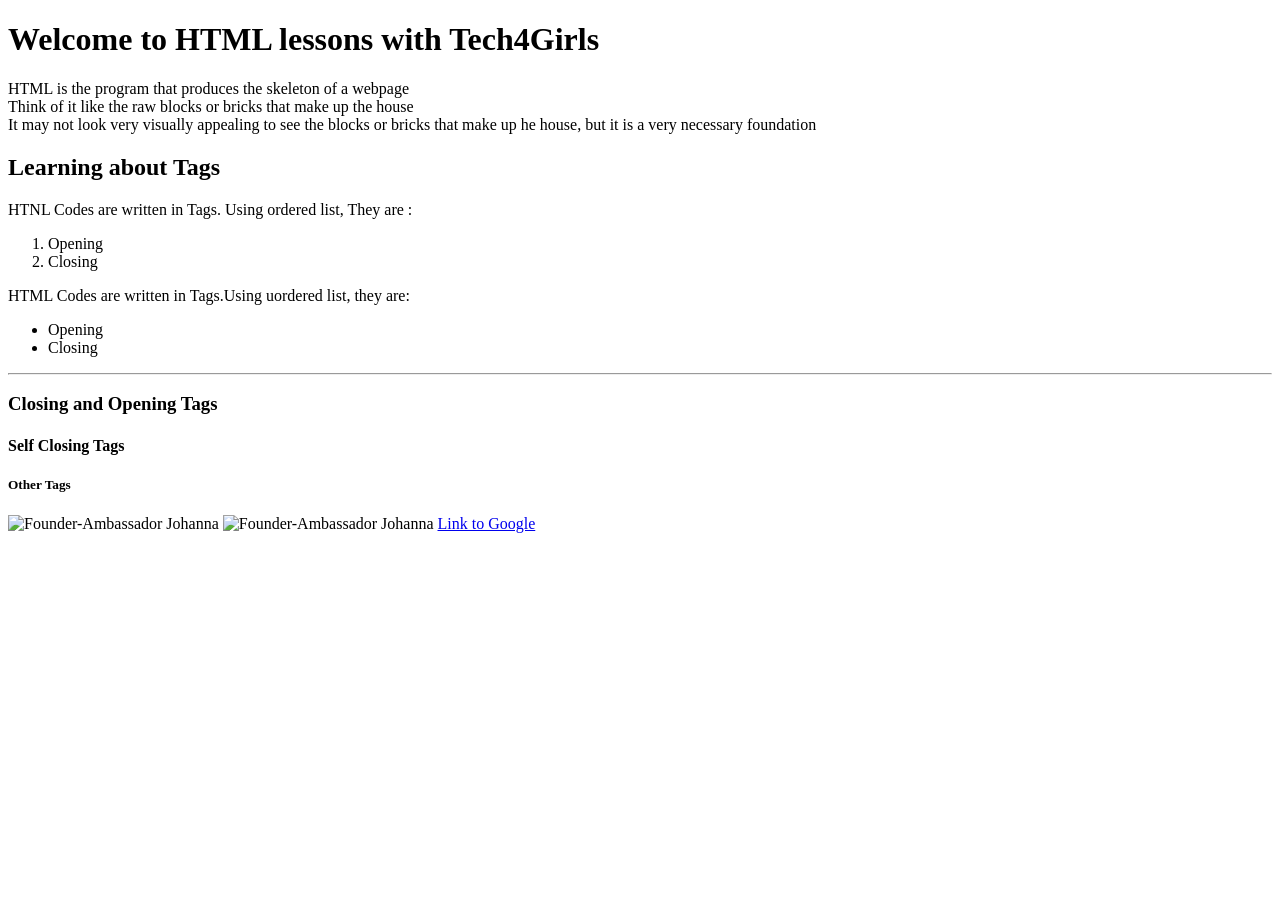
==== index.html @ 0d4c672e "Made changes to our landing page" ====
<!DOCTYPE html>
<html lang="en">
<head>
    <meta charset="UTF-8">
    <meta name="viewport" content="width=device-width, initial-scale=1.0">
    <title>HTMLPractice</title>
</head>
<body>
 <h1>Welcome to HTML lessons with Tech4Girls</h1>  
 <p>HTML is the program that produces the skeleton of a webpage <br>
    Think of it like the raw blocks or bricks that make up the house <br>
    It may not look very visually appealing to see the blocks or bricks 
    that make up he house, but it is a very necessary foundation
</p>
<h2>Learning about Tags</h2>
<p>HTNL Codes are written in Tags. Using ordered list, They are :</p>
<ol>
    <li>Opening</li>
    <li>Closing</li>
</ol>
<p>HTML Codes are written in Tags.Using uordered list, they are:</p>
<ul>
    <li>Opening</li>
    <li>Closing</ul>
</ul>
<hr>
 <h3>Closing and Opening Tags</h3>
 <h4>Self Closing Tags</h4>
 <h5>Other Tags</h5>
 <!-- <h6>Embeded Tags</h6> -->
  <!--This is a comment-->
    <img src="https://i.pinimg.com/originals/1f/b8/5f/1fb85f00c5ce69a4a8d4971580057207.jpg" alt="Founder-Ambassador Johanna">
    <img src="https://i.pinimg.com/originals/1f/b8/5f/1fb85f00c5ce69a4a8d4971580057207.jpg" alt="Founder-Ambassador Johanna">
    <a href="https://en.wikipedia.org/wiki/Google" target="_blank" rel="noopener noreferrer">Link to Google</a>

</body>
</html>
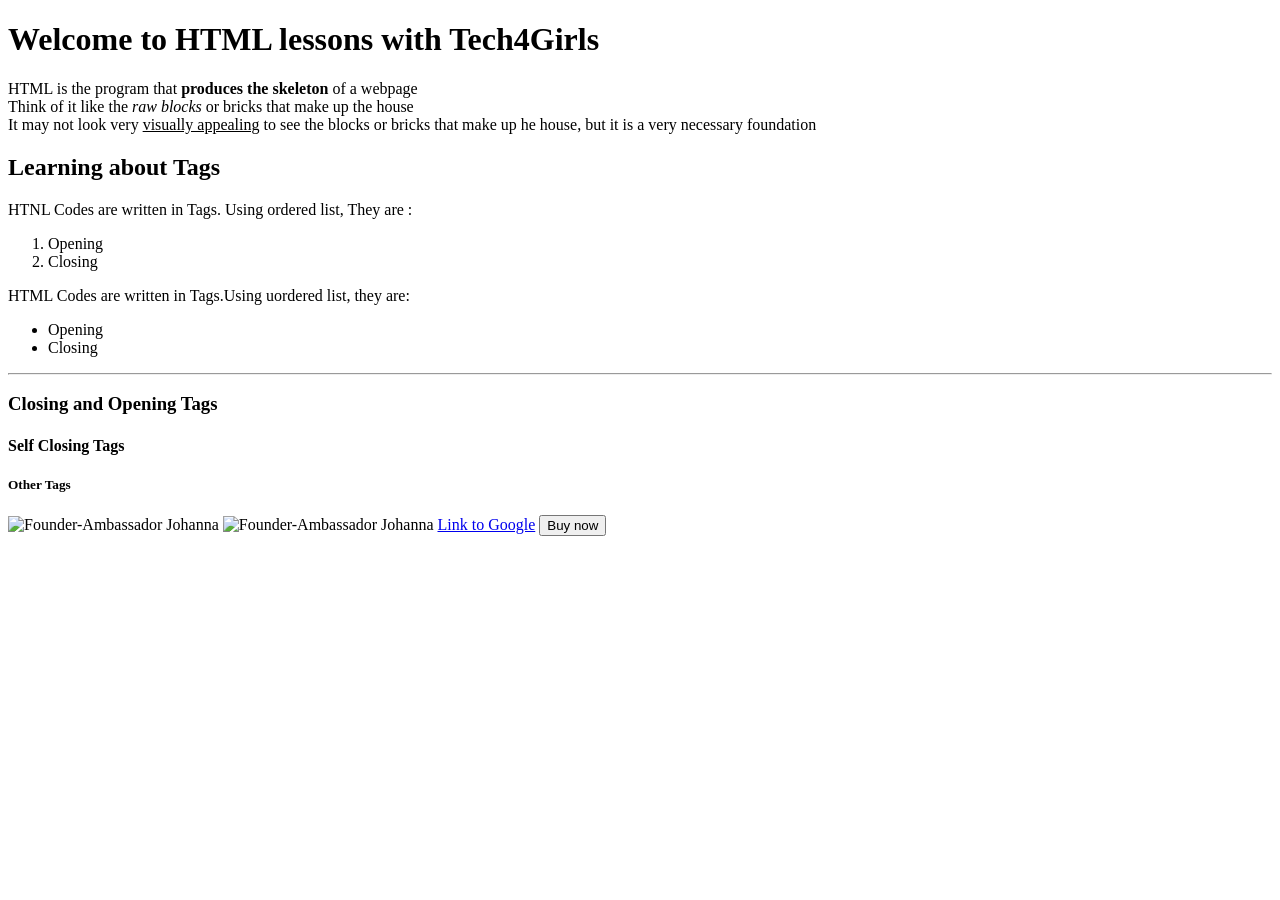
==== commit d322367b: "Added some font styling to my program" ====
--- a/index.html
+++ b/index.html
@@ -7,11 +7,12 @@
 </head>
 <body>
  <h1>Welcome to HTML lessons with Tech4Girls</h1>  
- <p>HTML is the program that produces the skeleton of a webpage <br>
-    Think of it like the raw blocks or bricks that make up the house <br>
-    It may not look very visually appealing to see the blocks or bricks 
+ <p>HTML is the program that <b>produces the skeleton</b> of a webpage <br>
+    Think of it like the <i>raw blocks</i> or bricks that make up the house <br>
+    It may not look very <u>visually appealing</u> to see the blocks or bricks 
     that make up he house, but it is a very necessary foundation
 </p>
+
 <h2>Learning about Tags</h2>
 <p>HTNL Codes are written in Tags. Using ordered list, They are :</p>
 <ol>
@@ -32,6 +33,7 @@
     <img src="https://i.pinimg.com/originals/1f/b8/5f/1fb85f00c5ce69a4a8d4971580057207.jpg" alt="Founder-Ambassador Johanna">
     <img src="https://i.pinimg.com/originals/1f/b8/5f/1fb85f00c5ce69a4a8d4971580057207.jpg" alt="Founder-Ambassador Johanna">
     <a href="https://en.wikipedia.org/wiki/Google" target="_blank" rel="noopener noreferrer">Link to Google</a>
+    <button>Buy now</button>
 
 </body>
 </html>
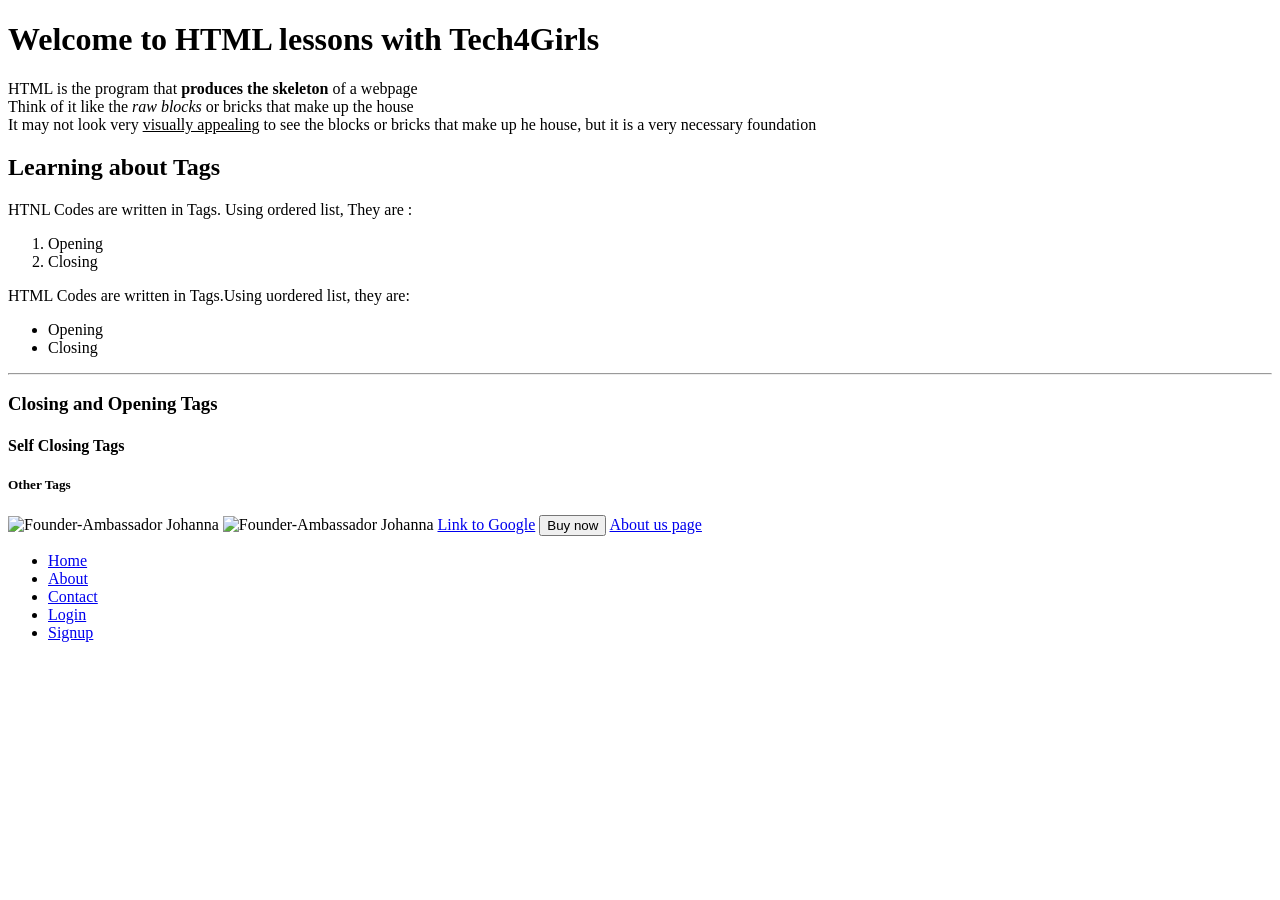
==== commit 82068064: "Added the navigation links to my homepage" ====
--- a/index.html
+++ b/index.html
@@ -34,6 +34,14 @@
     <img src="https://i.pinimg.com/originals/1f/b8/5f/1fb85f00c5ce69a4a8d4971580057207.jpg" alt="Founder-Ambassador Johanna">
     <a href="https://en.wikipedia.org/wiki/Google" target="_blank" rel="noopener noreferrer">Link to Google</a>
     <button>Buy now</button>
-
+    <a href="pages/about.html" target="_blank" rel="noopener noreferrer">About us page</a>
+<ul>
+     <li><a href="http://" target="" rel="noopener noreferrer">Home</a></li> 
+     <li><a href="pages/about.html" target="" rel="noopener noreferrer">About</a></li> 
+     <li><a href="pages/contact.html" target="" rel="noopener noreferrer">Contact</a></li> 
+     <li><a href="pages/login.html" target="" rel="noopener noreferrer">Login</a></li> 
+     <li><a href="page/signup.html" target="" rel="noopener noreferrer">Signup</a></li> 
+ </ul
+ <img src="schoolhealth.jpeg"
 </body>
 </html>
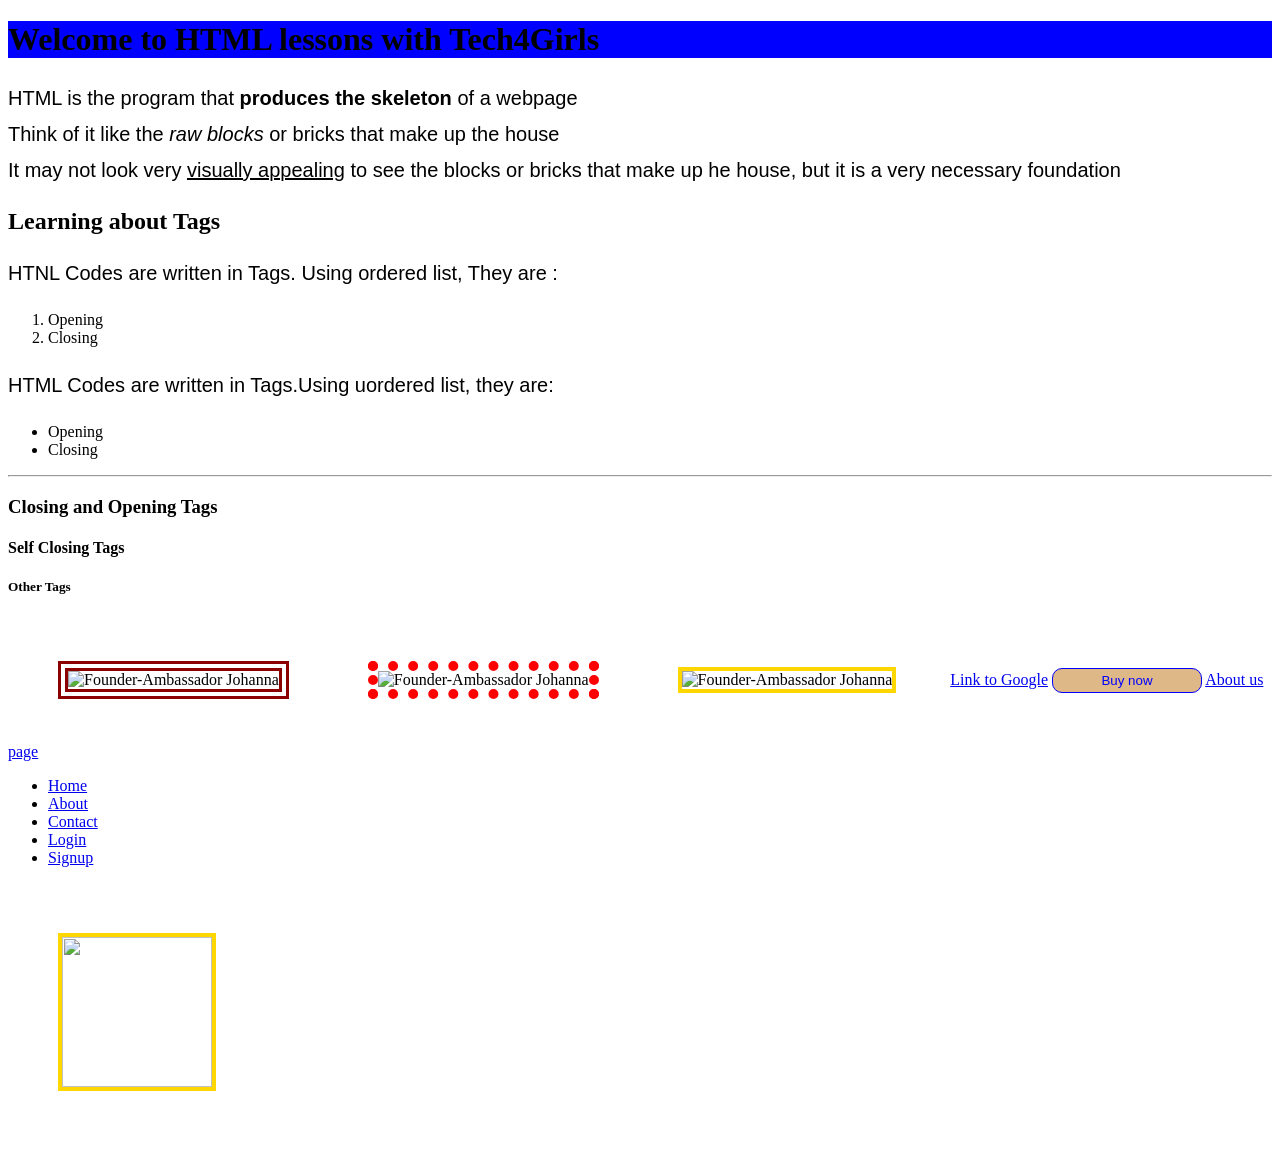
==== commit f8986271: "styled -embedded" ====
--- a/index.html
+++ b/index.html
@@ -4,9 +4,55 @@
     <meta charset="UTF-8">
     <meta name="viewport" content="width=device-width, initial-scale=1.0">
     <title>HTMLPractice</title>
+   <style>
+    img{
+        width: 150px;
+        height: 150px;
+        border: 4px solid gold;
+        margin: 50px;
+    } 
+
+    .img1{
+        width: 150px;
+        height: 150px;
+        border: 10px double darkred; /* the two value represent: border-width border-style border-color*/
+        margin: 10px 50px; /* the two value represent top&buttom left&right */
+    }
+
+    .img2{
+        width: 150px;
+        height: 150px;
+        border: 10px dotted red;
+        margin: 10px 25px 20px; /* the three value represent top left &rigth bottom*/
+    }
+
+
+    p{
+       font-family: 'Franklin Gothic Medium', 'Arial Narrow', Arial, sans-serif;
+       font-size: 20px;
+       font-weight:100;
+       line-height: 1.8;
+       text-align:justify;
+
+    }
+    
+    button{
+        color:blue;
+        background-color: burlywood;
+        opacity: 1;
+        width: 150px;
+        height: 25px;
+        border: 1px solid blue;
+        border-radius: 10px;
+    }
+
+    body{
+        /*overflow-y: hidden; */
+    }
+   </style>
 </head>
 <body>
- <h1>Welcome to HTML lessons with Tech4Girls</h1>  
+ <h1 style="background-color: blue;">Welcome to HTML lessons with Tech4Girls</h1>  
  <p>HTML is the program that <b>produces the skeleton</b> of a webpage <br>
     Think of it like the <i>raw blocks</i> or bricks that make up the house <br>
     It may not look very <u>visually appealing</u> to see the blocks or bricks 
@@ -30,18 +76,19 @@
  <h5>Other Tags</h5>
  <!-- <h6>Embeded Tags</h6> -->
   <!--This is a comment-->
-    <img src="https://i.pinimg.com/originals/1f/b8/5f/1fb85f00c5ce69a4a8d4971580057207.jpg" alt="Founder-Ambassador Johanna">
-    <img src="https://i.pinimg.com/originals/1f/b8/5f/1fb85f00c5ce69a4a8d4971580057207.jpg" alt="Founder-Ambassador Johanna">
+    <img class="img1" src="https://i.pinimg.com/originals/1f/b8/5f/1fb85f00c5ce69a4a8d4971580057207.jpg" alt="Founder-Ambassador Johanna">
+    <img  class="img2" src="https://i.pinimg.com/originals/1f/b8/5f/1fb85f00c5ce69a4a8d4971580057207.jpg" alt="Founder-Ambassador Johanna">
+     <img src="https://i.pinimg.com/originals/1f/b8/5f/1fb85f00c5ce69a4a8d4971580057207.jpg" alt="Founder-Ambassador Johanna">
     <a href="https://en.wikipedia.org/wiki/Google" target="_blank" rel="noopener noreferrer">Link to Google</a>
     <button>Buy now</button>
     <a href="pages/about.html" target="_blank" rel="noopener noreferrer">About us page</a>
 <ul>
-     <li><a href="http://" target="" rel="noopener noreferrer">Home</a></li> 
+     <li><a href="index.html" target="" rel="noopener noreferrer">Home</a></li> 
      <li><a href="pages/about.html" target="" rel="noopener noreferrer">About</a></li> 
      <li><a href="pages/contact.html" target="" rel="noopener noreferrer">Contact</a></li> 
      <li><a href="pages/login.html" target="" rel="noopener noreferrer">Login</a></li> 
      <li><a href="page/signup.html" target="" rel="noopener noreferrer">Signup</a></li> 
- </ul
- <img src="schoolhealth.jpeg"
+</ul>
+ <img src="images/schoolhealth.jpeg" alt="">
 </body>
 </html>
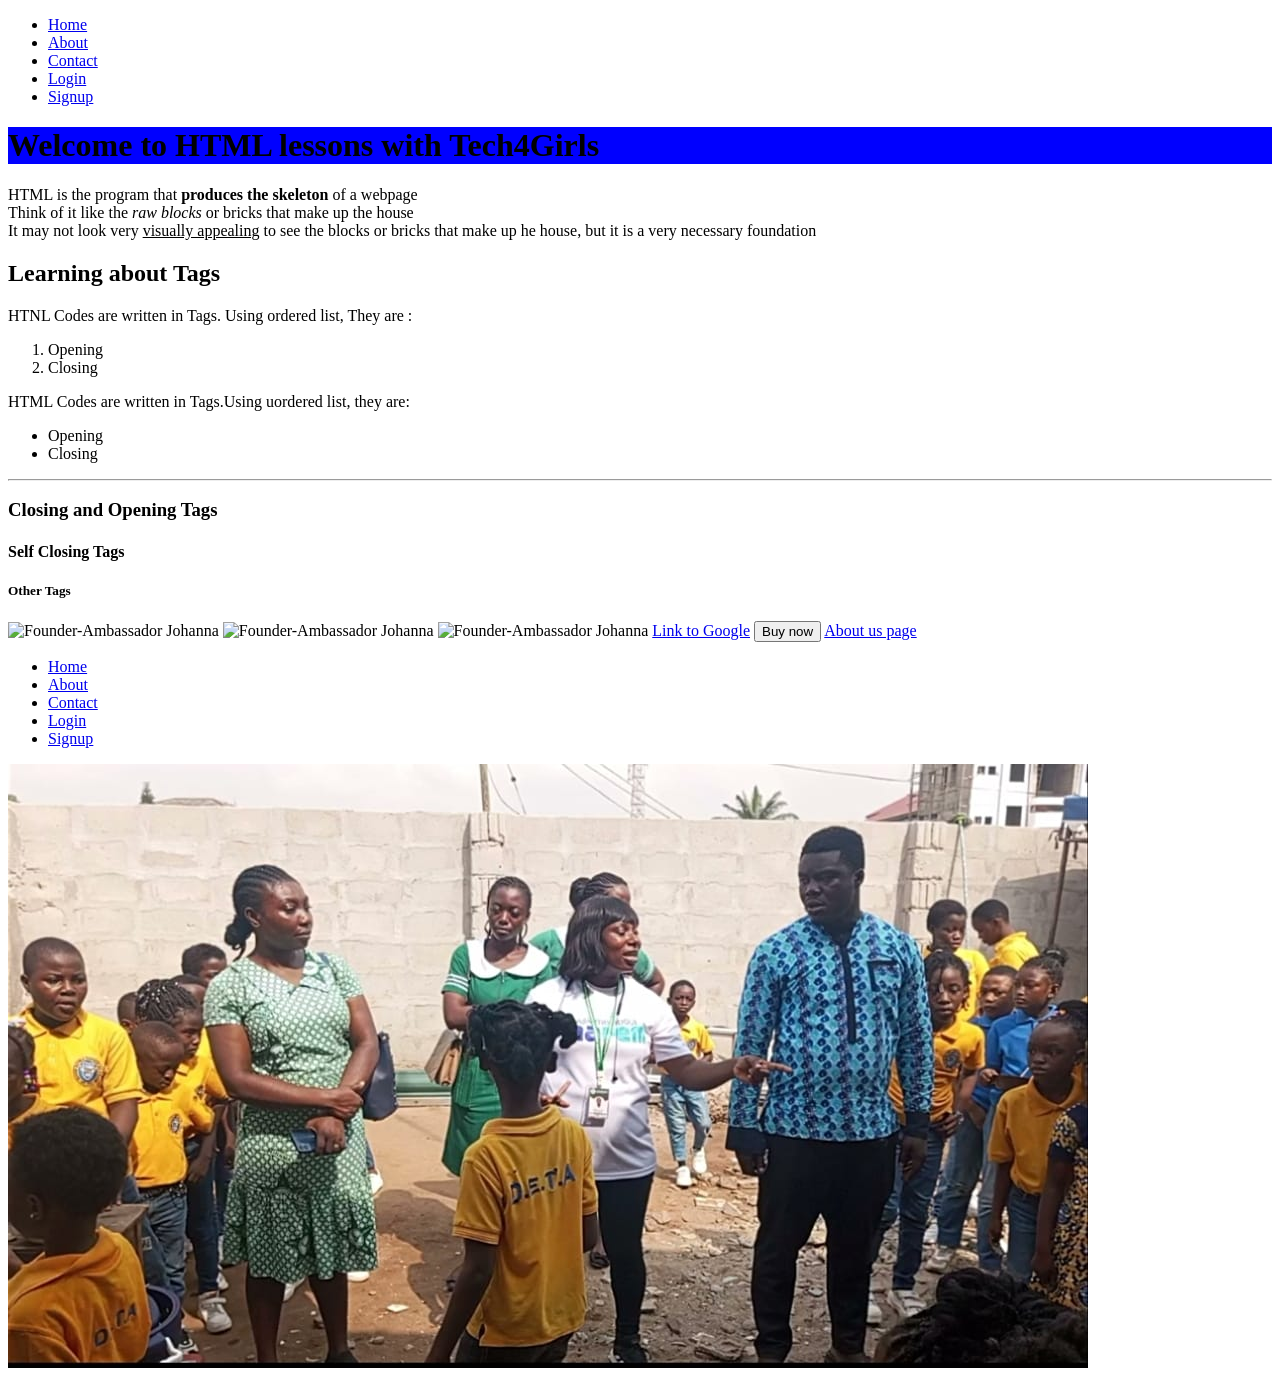
==== commit 36dc0297: "updated my homepage" ====
--- a/index.html
+++ b/index.html
@@ -4,54 +4,18 @@
     <meta charset="UTF-8">
     <meta name="viewport" content="width=device-width, initial-scale=1.0">
     <title>HTMLPractice</title>
-   <style>
-    img{
-        width: 150px;
-        height: 150px;
-        border: 4px solid gold;
-        margin: 50px;
-    } 
-
-    .img1{
-        width: 150px;
-        height: 150px;
-        border: 10px double darkred; /* the two value represent: border-width border-style border-color*/
-        margin: 10px 50px; /* the two value represent top&buttom left&right */
-    }
-
-    .img2{
-        width: 150px;
-        height: 150px;
-        border: 10px dotted red;
-        margin: 10px 25px 20px; /* the three value represent top left &rigth bottom*/
-    }
-
-
-    p{
-       font-family: 'Franklin Gothic Medium', 'Arial Narrow', Arial, sans-serif;
-       font-size: 20px;
-       font-weight:100;
-       line-height: 1.8;
-       text-align:justify;
-
-    }
-    
-    button{
-        color:blue;
-        background-color: burlywood;
-        opacity: 1;
-        width: 150px;
-        height: 25px;
-        border: 1px solid blue;
-        border-radius: 10px;
-    }
-
-    body{
-        /*overflow-y: hidden; */
-    }
-   </style>
+  <link rel="stylesheet" href="src/style.css">
 </head>
 <body>
+  <nav> <!--This is my navigation-->
+    <ul class="nav">
+     <li><a href="index.html" target="" rel="noopener noreferrer">Home</a></li> 
+     <li><a href="pages/about.html" target="" rel="noopener noreferrer">About</a></li> 
+     <li><a href="pages/contact.html" target="" rel="noopener noreferrer">Contact</a></li> 
+     <li><a href="pages/login.html" target="" rel="noopener noreferrer">Login</a></li> 
+     <li><a href="pages/signup.html" target="" rel="noopener noreferrer">Signup</a></li> 
+    </ul>
+   </nav>
  <h1 style="background-color: blue;">Welcome to HTML lessons with Tech4Girls</h1>  
  <p>HTML is the program that <b>produces the skeleton</b> of a webpage <br>
     Think of it like the <i>raw blocks</i> or bricks that make up the house <br>
@@ -82,13 +46,15 @@
     <a href="https://en.wikipedia.org/wiki/Google" target="_blank" rel="noopener noreferrer">Link to Google</a>
     <button>Buy now</button>
     <a href="pages/about.html" target="_blank" rel="noopener noreferrer">About us page</a>
-<ul>
+<nav> <!--This is my navigation-->
+    <ul class="nav">
      <li><a href="index.html" target="" rel="noopener noreferrer">Home</a></li> 
      <li><a href="pages/about.html" target="" rel="noopener noreferrer">About</a></li> 
      <li><a href="pages/contact.html" target="" rel="noopener noreferrer">Contact</a></li> 
      <li><a href="pages/login.html" target="" rel="noopener noreferrer">Login</a></li> 
-     <li><a href="page/signup.html" target="" rel="noopener noreferrer">Signup</a></li> 
-</ul>
- <img src="images/schoolhealth.jpeg" alt="">
+     <li><a href="pages/signup.html" target="" rel="noopener noreferrer">Signup</a></li> 
+    </ul>
+</nav>
+  <img src="images/schoolhealth.jpeg" alt="">
 </body>
 </html>
